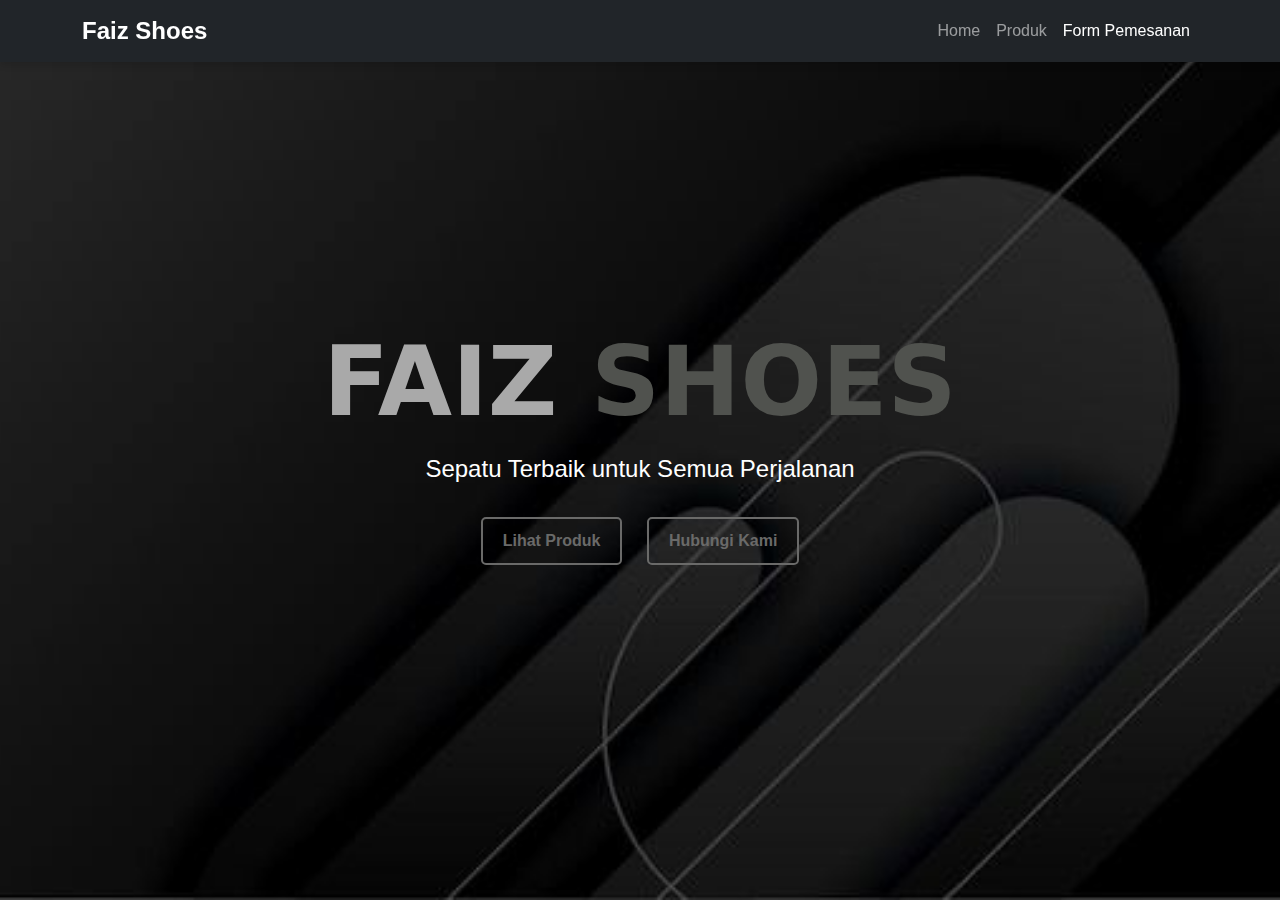
==== index.html @ 3511dac1 "tambah file" ====
<!DOCTYPE html>
<html lang="en">
  <head>
    <meta charset="UTF-8" />
    <meta name="viewport" content="width=device-width, initial-scale=1.0" />
    <title>Halaman Utama - Toko</title>
    <!-- Bootstrap CSS -->
    <link href="https://cdn.jsdelivr.net/npm/bootstrap@5.3.0-alpha3/dist/css/bootstrap.min.css" rel="stylesheet" />
    <link rel="stylesheet" href="style.css" />
  </head>
  <body>
    <!-- Navbar -->
    <nav class="navbar navbar-expand-lg navbar-dark bg-dark fixed-top">
      <div class="container">
        <a class="navbar-brand" href="#">Faiz Shoes</a>
        <button class="navbar-toggler" type="button" data-bs-toggle="collapse" data-bs-target="#navbarNav" aria-controls="navbarNav" aria-expanded="false" aria-label="Toggle navigation">
          <span class="navbar-toggler-icon"></span>
        </button>
        <div class="collapse navbar-collapse" id="navbarNav">
          <ul class="navbar-nav ms-auto">
            <li class="nav-item"><a class="nav-link" href="index.html">Home</a></li>
            <li class="nav-item"><a class="nav-link" href="produk.html">Produk</a></li>
            <li class="nav-item"><a class="nav-link active" href="formpembelian.html">Form Pemesanan</a></li>
          </ul>
        </div>
      </div>
    </nav>

    <!-- Hero Section -->
    <section id="home" class="hero d-flex align-items-center justify-content-center text-center">
      <div class="container">
        <h1 class="display-4">FAIZ <span class="text-success">SHOES</span></h1>
        <p class="lead">Sepatu Terbaik untuk Semua Perjalanan</p>
        <div class="buttons">
          <a href="produk.html" class="btn btn-outline-success">Lihat Produk</a>
          <a href="#contact" class="btn btn-outline-success">Hubungi Kami</a>
        </div>
      </div>
    </section>

    <!-- Bootstrap JS -->
    <script src="https://cdn.jsdelivr.net/npm/bootstrap@5.3.0-alpha3/dist/js/bootstrap.bundle.min.js"></script>
  </body>
</html>
---- style.css ----
/* Reset CSS */
* {
  margin: 0;
  padding: 0;
  box-sizing: border-box;
}

body {
  font-family: "Arial", sans-serif;
  background-color: #f8f9fa;
  color: #333;
  overflow: hidden; /* Hilangkan scroll */
  height: 100%; /* Pastikan tinggi halaman penuh */
}

/* Navbar */
.navbar {
  font-family: "Lucida Sans", "Lucida Sans Regular", "Lucida Grande", "Lucida Sans Unicode", Geneva, Verdana, sans-serif;
  background-color: #e74c3c; /* Warna merah untuk navbar */
  box-shadow: 0 4px 6px rgba(0, 0, 0, 0.1);
}

.navbar-brand {
  font-weight: bold;
  font-size: 1.5rem;
  color: white;
}
c .navbar-nav .nav-link {
  color: white;
  margin: 0 10px;
  font-size: 1rem;
  transition: color 0.3s ease;
}

.navbar-nav .nav-link:hover {
  color: #ffdd57; /* Warna kuning saat hover */
}

.navbar-text {
  color: white;
}

/* Hero Section */
.hero {
  height: 100vh;
  background: url("./asset/Desenho\ de\ fundo\ de\ formas\ abstratas\ pretas\ _\ Vetor\ Grátis.jpeg") no-repeat center center/cover; /* Gambar background toko */
  display: flex;
  align-items: center;
  justify-content: center;
  text-align: center;
  color: white;
  position: relative;
  overflow: hidden;
}

.hero .container {
  position: relative;
  z-index: 2;
}

.hero h1 {
  font-size: 6rem;
  font-weight: bold;
  margin-bottom: 10px;
  color: rgb(169, 169, 169);
  font-family: system-ui, -apple-system, BlinkMacSystemFont, "Segoe UI", Roboto, Oxygen, Ubuntu, Cantarell, "Open Sans", "Helvetica Neue", sans-serif;
}

.hero h1 span {
  color: #50524e !important; /* Warna merah dengan prioritas tinggi */
}

.hero p {
  font-size: 1.5rem;
  margin-bottom: 20px;
  color: rgb(255, 255, 255);
}
.buttons a {
  border: 2px solid #6a6a69 !important;
  color: #6a6a69 !important;
}

.buttons a {
  border: 2px solid #6a6a69; /* Ubah tombol hijau menjadi merah */
  color: #6a6a69;
  padding: 10px 20px;
  border-radius: 5px;
  font-weight: bold;
  text-decoration: none;
  transition: background-color 0.3s, color 0.3s;
  margin: 10px;
}

.buttons a:hover {
  background-color: #d0d0d0;
  color: white;
}

/* Responsiveness */
@media screen and (max-width: 768px) {
  .hero h1 {
    font-size: 2.5rem;
  }

  .hero p {
    font-size: 1.2rem;
  }

  .hero img {
    max-width: 200px;
  }
}
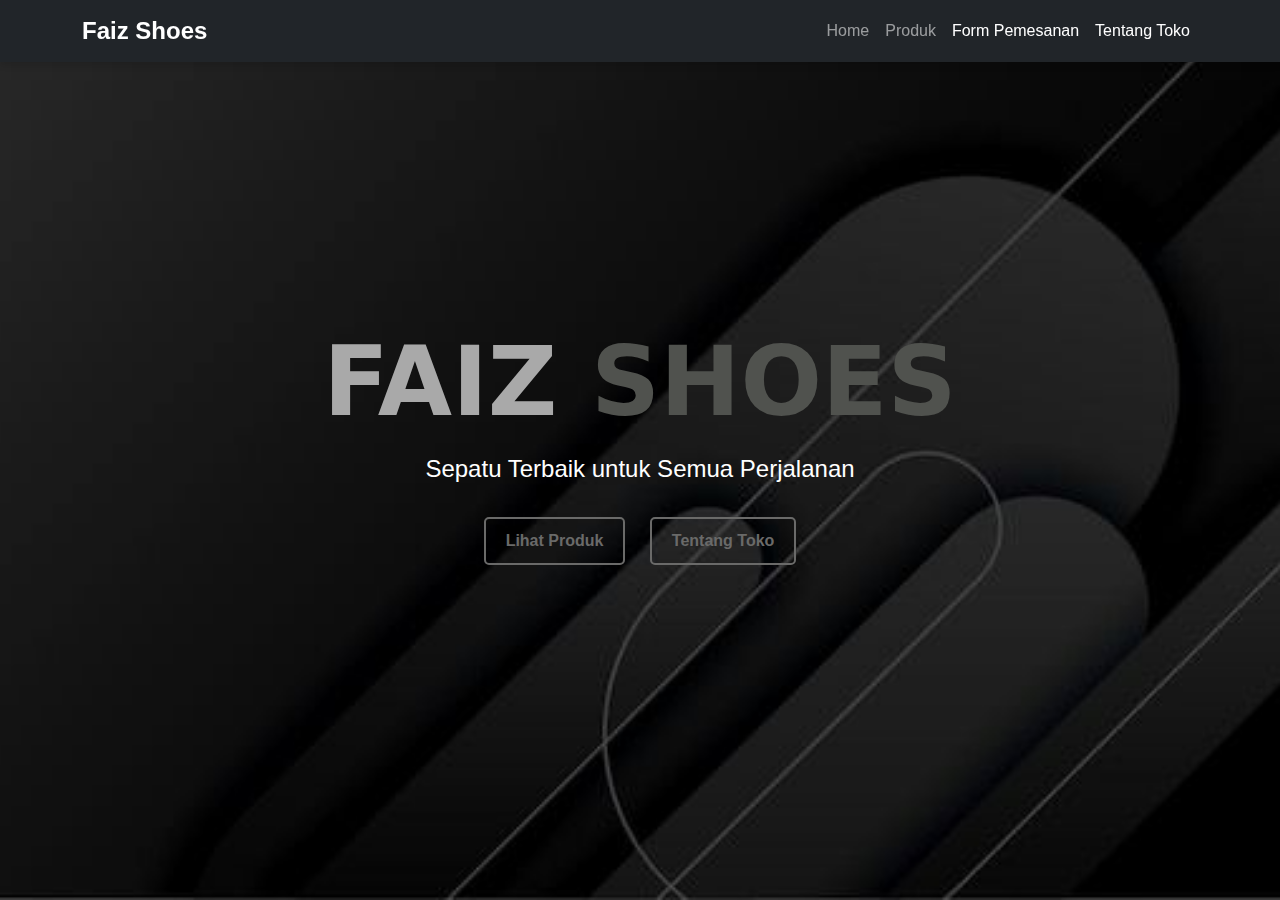
==== commit 9a2e342c: "Update index.html" ====
--- a/index.html
+++ b/index.html
@@ -21,6 +21,7 @@
             <li class="nav-item"><a class="nav-link" href="index.html">Home</a></li>
             <li class="nav-item"><a class="nav-link" href="produk.html">Produk</a></li>
             <li class="nav-item"><a class="nav-link active" href="formpembelian.html">Form Pemesanan</a></li>
+            <li class="nav-item"><a class="nav-link active" href="tentangtoko.html">Tentang Toko</a></li>
           </ul>
         </div>
       </div>
@@ -33,7 +34,7 @@
         <p class="lead">Sepatu Terbaik untuk Semua Perjalanan</p>
         <div class="buttons">
           <a href="produk.html" class="btn btn-outline-success">Lihat Produk</a>
-          <a href="#contact" class="btn btn-outline-success">Hubungi Kami</a>
+          <a href="tentangtoko.html" class="btn btn-outline-success">Tentang Toko</a>
         </div>
       </div>
     </section>
